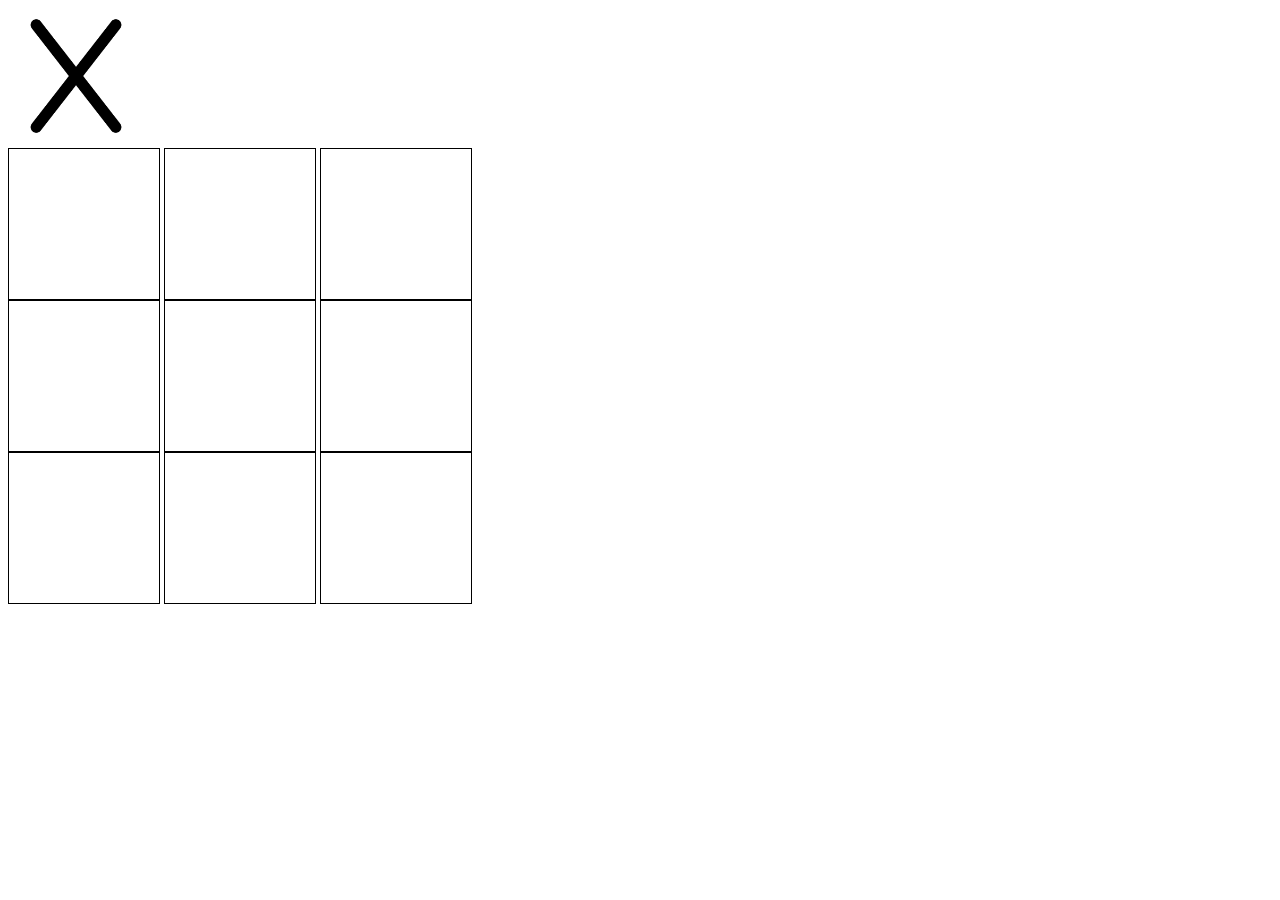
==== index.html @ 12af703f "Update index.html" ====
<!DOCTYPE html>
<html lang="en">
    <head>
        <meta charset="UTF-8">
        <meta name="viewport" content="width=device-width, initial-scale=1.0">
        <title>HomePage</title>
        <link rel = "stylesheet" type = "text/css" href = "Css/Styles.css">
    </head>
    <body id = "body">
        <img id = "turn" src = "Images/x.png" type = "png"><br>
        <span id = "1"></span>
        <span id = "2"></span>
        <span id = "3"></span><br>
        <span id = "4"></span>
        <span id = "5"></span>
        <span id = "6"></span><br>
        <span id = "7"></span>
        <span id = "8"></span>
        <span id = "9"></span><br>
        <div id = "winner"></div>
        <button onclick="eventListeners()" id = "playAgain">Play Again</button>
        <script src = "Scripts/homepage.js"></script>
    </body>
</html>
---- Css/Styles.css ----
img{
    width: 136px;
    height: 136px;
}
span{
    display: inline-block;
    border: 1px solid black;
    height: 150px;
    width: 150px;
    vertical-align: top;
}
button{
    display: none;
}
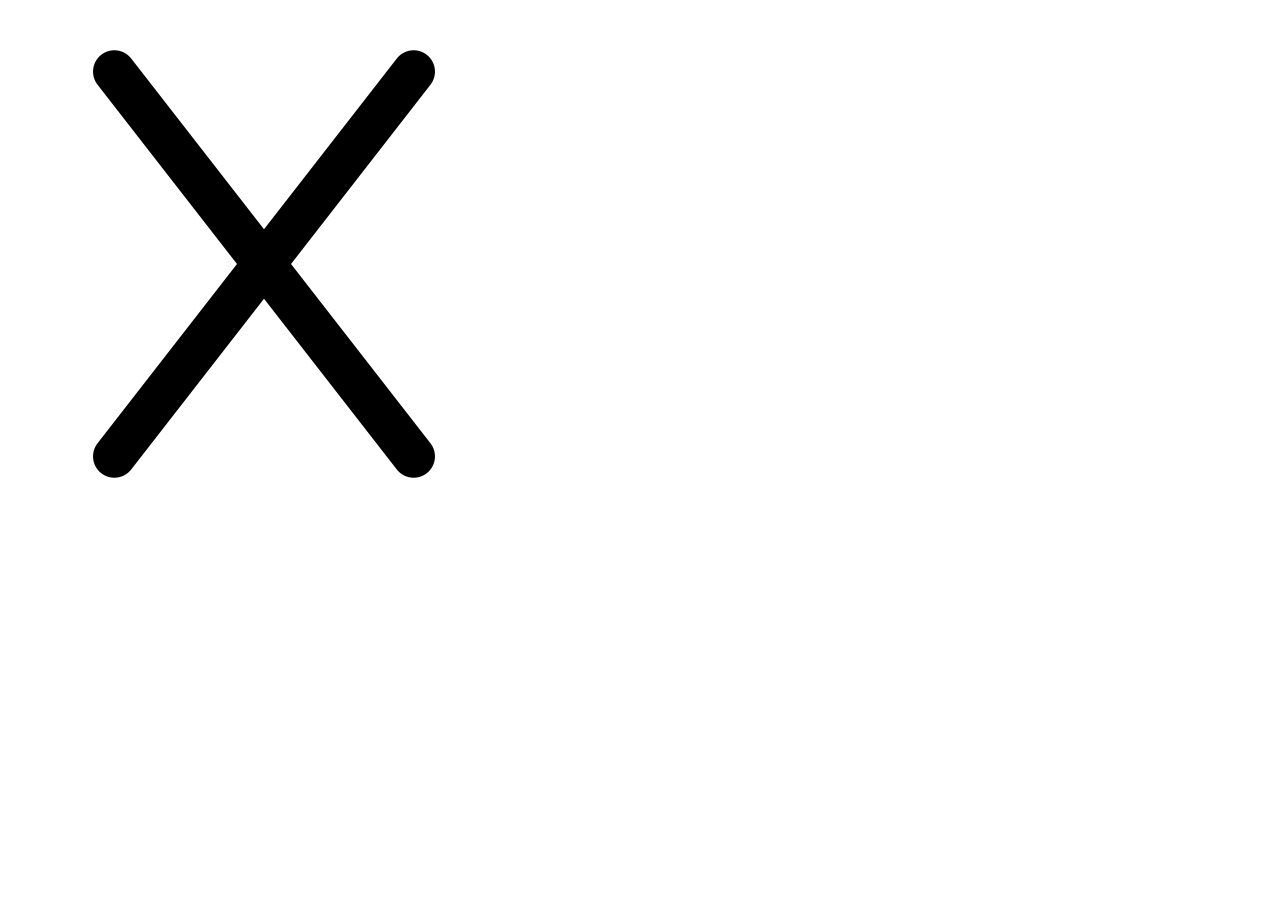
==== commit f5712ef5: "Add files via upload" ====
--- a/index.html
+++ b/index.html
@@ -4,10 +4,10 @@
         <meta charset="UTF-8">
         <meta name="viewport" content="width=device-width, initial-scale=1.0">
         <title>HomePage</title>
-        <link rel = "stylesheet" type = "text/css" href = "Css/Styles.css">
+        <link rel = "stylesheet" type = "text/css" href = "Css/styles.css">
     </head>
     <body id = "body">
-        <img id = "turn" src = "Images/x.png" type = "png"><br>
+        <img id = "turn" src = "https://Guptasai.github.io/Tic-Tac-Toe/Images/x.png" alt = "X"><br>
         <span id = "1"></span>
         <span id = "2"></span>
         <span id = "3"></span><br>
@@ -21,4 +21,4 @@
         <button onclick="eventListeners()" id = "playAgain">Play Again</button>
         <script src = "Scripts/homepage.js"></script>
     </body>
-</html>
+</html>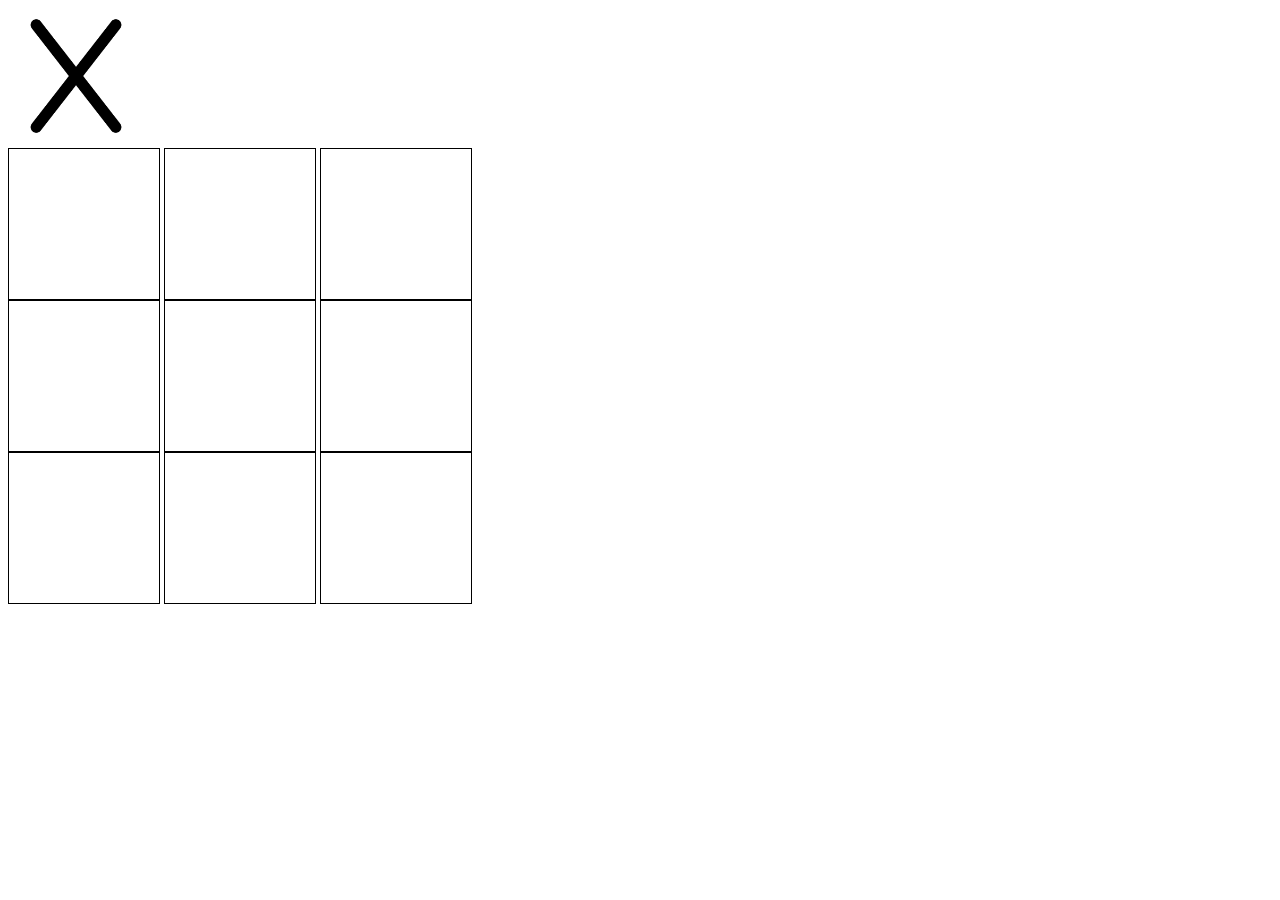
==== commit e558be17: "Update index.html" ====
--- a/index.html
+++ b/index.html
@@ -4,7 +4,7 @@
         <meta charset="UTF-8">
         <meta name="viewport" content="width=device-width, initial-scale=1.0">
         <title>HomePage</title>
-        <link rel = "stylesheet" type = "text/css" href = "Css/styles.css">
+        <link rel = "stylesheet" type = "text/css" href = "Css/Styles.css">
     </head>
     <body id = "body">
         <img id = "turn" src = "https://Guptasai.github.io/Tic-Tac-Toe/Images/x.png" alt = "X"><br>
@@ -21,4 +21,4 @@
         <button onclick="eventListeners()" id = "playAgain">Play Again</button>
         <script src = "Scripts/homepage.js"></script>
     </body>
-</html>+</html>
--- a/Css/Styles.css
+++ b/Css/Styles.css
@@ -0,0 +1,14 @@
+img{
+    width: 136px;
+    height: 136px;
+}
+span{
+    display: inline-block;
+    border: 1px solid black;
+    height: 150px;
+    width: 150px;
+    vertical-align: top;
+}
+button{
+    display: none;
+}
